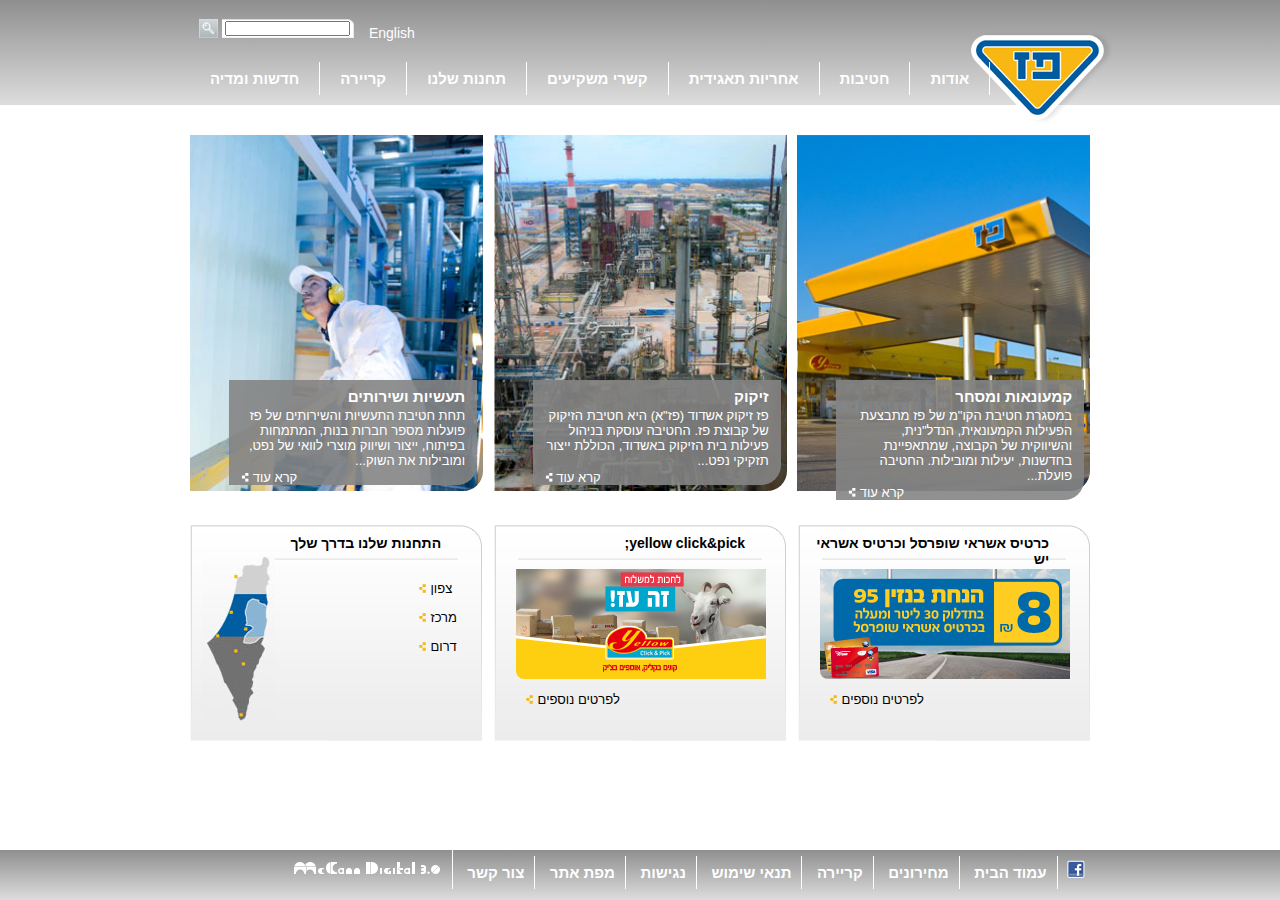
==== index.html @ bcfcae62 "Main menu item location - move a bit down and change the margin of the  sub menu list" ====
<!DOCTYPE html>
<html lang="en">

<head>
    <meta charset="UTF-8">
    <meta name="viewport" content="width=device-width, initial-scale=1.0">
    <meta http-equiv="X-UA-Compatible" content="ie=edge">
    <link rel="stylesheet" href="style.css">
    <title>Document</title>
</head>

<body>
    <header>
        <nav class="container">
            <div class="search">
                <div class="search-inner">
                    <div class="en">
                            <a href="#">
                                English
                            </a>
                        </div>
                
                    <img src="images/search_input.png" alt="">
                    <img src="images/search_button.png" alt="">
                    <div class="search-input">
                        <input type="text" name="search-txt" id="">
                    </div>
                </div>
            </div>
            <div class="logo">
                <img src="images/paz_logo.png" alt="pas-logo">
            </div>
            <ul class="menu-list flex-container">
                <li class="menu-item main-menu-item home">
                    <a href="#">
                        <img src="images/home-active.png" alt="home"> 
                        <!--בית-->
                    </a>
                </li>
                <!-- <img src="images/menu_sep.png" alt="seperator"> -->
                <li class="menu-item dropdown-container main-menu-item">
                    <a href="#">
                        אודות
                    </a>
                    <div class="dropdown-menu">
                        <ul class="sub-menu-list">
                            <li class="menu-item sub-menu-item">
                                <a href="#">
                                    אודות
                                </a>
                            </li>
                            <li class="menu-item sub-menu-item">
                                <a href="#">
                                    הסטוריה
                                </a>
                            </li>
                            <li class="menu-item sub-menu-item">
                                <a href="#">
                                    חזון&nbsp;וערכים
                                </a>
                            </li>
                            <li class="menu-item sub-menu-item">
                                <a href="#">
                                    מבנה&nbsp;הקבוצה
                                </a>
                            </li>
                            <li class="menu-item sub-menu-item">
                                <a href="#">
                                    חברי&nbsp;דירקטוריון
                                </a>
                            </li>
                            <li class="menu-item sub-menu-item">
                                <a href="#">
                                    הנהלת&nbsp;הקבוצה
                                </a>
                            </li>
                            <li class="menu-item sub-menu-item">
                                <a href="#">
                                    פרסים&nbsp;והוקרה
                                </a>
                            </li>
                        </ul>
                    </div>
                </li>
                <!-- <img src="images/menu_sep.png" alt="seperator"> -->
                <li class="menu-item dropdown-container main-menu-item">
                    <a href="#">
                        חטיבות
                    </a>
                    
                    <div class="dropdown-menu">
                        <ul class="sub-menu-list">
                            <li class="menu-item sub-menu-item">
                                <a href="#">
                                    חטיבות
                                </a>
                            </li>
                            <li class="menu-item sub-menu-item">
                                <a href="#">
                                    קמעונאות&nbsp;ומסחר
                                </a>
                            </li>
                            <li class="menu-item sub-menu-item">
                                <a href="#">
                                    תעשיות&nbsp;ושירותים
                                </a>
                            </li>
                            <li class="menu-item sub-menu-item">
                                <a href="#">
                                    זיקוק
                                </a>
                            </li>
                        </ul>
                    </div>
                </li>
                <!-- <img src="images/menu_sep.png" alt="seperator"> -->
                <li class="menu-item dropdown-container main-menu-item">
                    <a href="#">
                        אחריות&nbsp;תאגידית
                    </a>
                    <div class="dropdown-menu">
                        <ul class="sub-menu-list">
                            <li class="menu-item sub-menu-item">
                                <a href="#">
                                    אחריות&nbsp;תאגידית
                                </a>
                            </li>
                            <li class="menu-item sub-menu-item">
                                <a href="#">
                                    הקוד&nbsp;האתי
                                </a>
                            </li>
                            <li class="menu-item sub-menu-item">
                                <a href="#">
                                    מעורבות&nbsp;חברתית
                                </a>
                            </li>
                            <li class="menu-item sub-menu-item">
                                <a href="#">
                                    נגישות
                                </a>
                            </li>
                            <li class="menu-item sub-menu-item">
                                <a href="#">
                                    איכות&nbsp;הסביבה&nbsp;ובטיחות
                                </a>
                            </li>
                            <li class="menu-item sub-menu-item">
                                <a href="#">
                                    דירוג&nbsp;מעלה
                                </a>
                            </li>
                        </ul>
                    </div>
                </li>
                <!-- <img src="images/menu_sep.png" alt="seperator"> -->
                <li class="menu-item dropdown-container main-menu-item">
                    <a href="#">
                        קשרי משקיעים
                    </a>
                    <div class="dropdown-menu">
                        <ul class="sub-menu-list">
                            <li class="menu-item sub-menu-item">
                                <a href="#">
                                    פרופיל&nbsp;חברה
                                </a>
                            </li>
                            <li class="menu-item sub-menu-item">
                                <a href="#">
                                    דו"חות&nbsp;למשקיעים
                                </a>
                            </li>
                            <li class="menu-item sub-menu-item">
                                <a href="#">
                                    כלים&nbsp;למשקיע
                                </a>
                            </li>
                            <li class="menu-item sub-menu-item">
                                <a href="#">
                                    נתוני&nbsp;מניה
                                </a>
                            </li>
                        </ul>
                    </div>
                </li>
                <!-- <img src="images/menu_sep.png" alt="seperator"> -->
                <li class="menu-item dropdown-container main-menu-item">
                    <a href="#">
                        תחנות&nbsp;שלנו
                    </a>
                     
                    <div class="dropdown-menu">
                        <ul class="sub-menu-list">
                            <li class="menu-item sub-menu-item">
                                <a href="#">
                                    התחנות&nbsp;שלנו
                                </a>
                            </li>
                            <li class="menu-item sub-menu-item">
                                <a href="#">
                                    רשימת&nbsp;תחנות
                                </a>
                            </li>
                            <li class="menu-item sub-menu-item">
                                <a href="#">
                                    אמון&nbsp;הציבור
                                </a>
                            </li>
                            <li class="menu-item sub-menu-item">
                                <a href="#">
                                    מועדונים
                                </a>
                            </li>
                        </ul>
                    </div>
                </li>
                <!-- <img src="images/menu_sep.png" alt="seperator"> -->
                <li class="menu-item dropdown-container main-menu-item">
                    <a href="#">
                        קריירה
                    </a>
                    
                    <div class="dropdown-menu">
                        <ul class="sub-menu-list">
                            <li class="menu-item sub-menu-item">
                                <a href="#">
                                    לעבוד&nbsp;בפז
                                </a>
                            </li>
                            <li class="menu-item sub-menu-item">
                                <a href="#">
                                    ניהול&nbsp;תחנת&nbsp;פז
                                </a>
                            </li>
                            <li class="menu-item sub-menu-item">
                                <a href="#">
                                    קריירה
                                </a>
                            </li>

                        </ul>
                    </div>
                </li>
                <!-- <img src="images/menu_sep.png" alt="seperator"> -->
                <li class="menu-item dropdown-container main-menu-item">
                    <a href="#">
                        חדשות&nbsp;ומדיה
                    </a>
                    <div class="dropdown-menu">
                        <ul class="sub-menu-list">
                            <li class="menu-item sub-menu-item">
                                <a href="#">
                                    פרסומות
                                </a>
                            </li>
                            <li class="menu-item sub-menu-item">
                                <a href="#">
                                    הודעות&nbsp;לעיתונות
                                </a>
                            </li>
                        </ul>
                    </div>
                </li>
            </ul>
        </nav>
    </header>
    <main>
        <div class="container">
            <div class="flex-container-cube">
                <div class="img-cube-cont">
                    <img class="img-cube" src="images/1908364606615453350.JPG" alt="">
                    <div class="inner-cube">
                        <div class="inner-cube-content">
                            <h3>קמעונאות ומסחר</h3>
                            <p>
                                במסגרת חטיבת הקו"מ של פז מתבצעת
                                הפעילות הקמעונאית, הנדל"נית, והשיווקית
                                של הקבוצה, שמתאפיינת בחדשנות, יעילות
                                ומובילות. החטיבה פועלת...
                            </p>
                            <div class="inner-cube-link">
                                <a href="#">קרא עוד
                                    <img class="arrow-static" src="images/read_more_white.png" alt="">
                                    <img class="arrow-link" src="images/read_more_yellow.png" alt="">
                                </a>
                            </div>
                        </div>
                    </div>                 
                </div>
                
                <div class="img-cube-cont">
                    <img class="img-cube" src="images/Picture-046410251500.jpg" alt="">
                    <div class="inner-cube">
                        <div class="inner-cube-content">
                            <h3>זיקוק</h3>
                            <p>
                                פז זיקוק אשדוד (פז"א) היא חטיבת הזיקוק
                                    של קבוצת פז. החטיבה עוסקת בניהול פעילות
                                    בית הזיקוק באשדוד, הכוללת ייצור תזקיקי
                                    נפט...
                            </p>
                            <div class="inner-cube-link">
                                <a href="#">קרא עוד 
                                    <img class="arrow-static" src="images/read_more_white.png" alt="">
                                    <img class="arrow-link" src="images/read_more_yellow.png" alt="">
                                </a>
                            </div>
                        </div>
                    </div> 
                </div>
                <div class="img-cube-cont">
                    <img class="img-cube" src="images/291_354410564000.jpg" alt="">
                    <div class="inner-cube">
                        <div class="inner-cube-content">
                            <h3>תעשיות ושירותים</h3>
                            <p> תחת חטיבת התעשיות והשירותים של פז 
                                פועלות מספר חברות בנות, המתמחות 
                                בפיתוח, ייצור ושיווק מוצרי לוואי של נפט,
                                ומובילות את השוק...
                            </p>
                            <div class="inner-cube-link">
                                <a href="#">קרא עוד
                                    <img class="arrow-static" src="images/read_more_white.png" alt="">
                                    <img class="arrow-link" src="images/read_more_yellow.png" alt="">
                                </a>
                            </div>
                        </div>
                    </div>
                </div>
            </div>

            <div class="flex-container-card">
                <div class="img-cube-small">
                    <img src="images/small_cube_bg.png" alt="">
                    <div class="card-title">
                        <h4>כרטיס אשראי שופרסל וכרטיס אשראי יש</h4>
                    </div>
                    <div class="inner-card-content">                       
                        <div class="card-img">
                            <img src="images/paz_250x110059890678.jpg" alt="">
                            <div class="inner-cube-sml-link">
                                <a href="#">
                                    לפרטים נוספים
                                    <img class="arrow-static" src="images/read_more_yellow.png" alt="">
                                    <img class="arrow-link" src="images/read_more_white.png" alt="read_more">
                                </a>
                            </div>
                        </div>
                    </div>
                </div>
                
                <div class="img-cube-small">
                    <img src="images/small_cube_bg.png" alt="">
                    <div class="card-title">
                        <h4>yellow click&pick;</h4>
                    </div>
                    <div class="inner-card-content">                       
                        <div class="card-img">
                            <img src="images/250X110571325734.jpg" alt="">
                            <div class="inner-cube-sml-link">
                                <a href="#">
                                    לפרטים נוספים
                                    <img class="arrow-static" src="images/read_more_yellow.png" alt="">
                                    <img class="arrow-link" src="images/read_more_white.png" alt="read_more">
                                </a>
                            </div>
                        </div>
                    </div>
                </div>
                            
                <div class="img-cube-small">
                    <img src="images/small_cube_bg.png" alt="">
                    <div class="card-title">
                        <h4>התחנות שלנו בדרך שלך</h4>
                    </div>
                    
                    <div class="inner-card-content">
                        <div class="card-content-flex">
                            <div class="legend">
                                <ul>
                                    <li>
                                        <div class="inner-cube-sml-link">
                                            <a href="#">צפון
                                                <img class="arrow-static" src="images/read_more_yellow.png" alt="">
                                                <img class="arrow-link" src="images/read_more_white.png" alt="">
                                            </a>
                                        </div>
                                    </li>
                                    <li>
                                        <div class="inner-cube-sml-link">
                                            <a href="#">מרכז
                                                <img class="arrow-static" src="images/read_more_yellow.png" alt="">
                                                <img class="arrow-link" src="images/read_more_white.png" alt="read_more">
                                            </a>
                                        </div>
                                    </li>
                                    <li>
                                        <div class="inner-cube-sml-link">
                                            <a href="#">דרום
                                                <img class="arrow-static" src="images/read_more_yellow.png" alt="">
                                                <img class="arrow-link" src="images/read_more_white.png" alt="read_more">
                                            </a>
                                        </div>
                                    </li>
                                </ul>
                            </div>
                            <div class="isr-map-content">
                                <img src="images/Untitled-3058756287.jpg" alt="">
                            </div>
                        </div>
                    </div>
                    
                </div>
            </div>
            

        </div>
    </main>
    <footer>
        <div class="container">
<!--         <ul class="menu-list flex-container"> -->
            <ul class="menu-list">
                    <li class="menu-item main-menu-item face-icon">
                        <a href="#">
                            <img src="images/fb_icon.png" alt="face"> 
                        </a>
                    </li>
                    
                    <li class="menu-item footer-menu-item">
                        <a href="#">
                            עמוד הבית
                        </a>
                    </li>

                    <li class="menu-item footer-menu-item">
                        <a href="#">
                            מחירונים
                        </a>
                    </li>
                    <li class="menu-item footer-menu-item">
                        <a href="#">
                            קריירה
                        </a>
                    </li>
                    <li class="menu-item footer-menu-item">
                        <a href="#">
                            תנאי שימוש
                        </a>
                    </li>
                    <li class="menu-item footer-menu-item">
                        <a href="#">
                            נגישות
                        </a>
                    </li>
                    <li class="menu-item footer-menu-item">
                        <a href="#">
                            מפת אתר
                        </a>
                    </li>
                    <li class="menu-item footer-menu-item">
                        <a href="contact.html">
                            צור קשר
                        </a>
                    </li>
                    <li class="menu-item footer-menu-item">
                        <img src="images/white_logo.png" alt="" width="100%">
                    </li>
            </ul>
        </div>
    </footer>
</body>

</html>
---- style.css ----
* {
    box-sizing: border-box;
}

body {
    direction: rtl;
    text-align: right;
    margin: 0;
    font-family: "Arial (Hebrew)", Arial, sans-serif;
    
}
.container {
    width: 900px;
    margin: auto;
}

header {
  height: 105px; 
  background-image: linear-gradient(#8F8F8F,#DDDDDD); 

}
footer {
    position: fixed;
    bottom: 0;
    background-color: lightgray; /* for brwosers that do not support gradient */
    width: 100%;
    background-image: linear-gradient(#8F8F8F,#DDDDDD); 
    height: 50px;
    
}

nav {
    margin: 0;
    position: relative;
}

.menu-list {
    padding: 0;
    margin: 0 auto;
    height: 95px;
}
.logo {
    position: absolute;
    top: 33%;
    right: -2.5%;
}

.sub-menu-list {
    margin: 0;
    margin-top: 6px;
    padding: 0;
    }

.menu-item {
    display: inline-block;
    padding: 8px;  
    
}

.main-menu-item, .footer-menu-item {
    
    font-size: 15px;
    font-weight: 700;
    padding-right: 20px;
    padding-left: 20px;
    border-right-style: solid;
    
    border-width: 1px;
    border-color: white;
}

/* override the foother padding with smaller values */
.footer-menu-item {
    padding-right: 10px;
    padding-left: 10px;
}

.sub-menu-item {
    font-size: 15px;
    display: block;
 
}
.menu-item > a {
    text-decoration: none;
    
}

.main-menu-item  > a, .footer-menu-item > a, .sub-menu-item  > a {

    color: white;
    
}


.main-menu-item > a:hover, .footer-menu-item > a:hover {
    background-color:  rgb(188,188,188);
    color: #0080C2;
    text-decoration: underline;
}

/* do not exist in new menu - therefore remove it */
/*.main-menu-item:hover {
    background-color: rgb(188,188,188); 
}*/

.sub-menu-item:hover > a {
    color: #0080C2;
    text-decoration: underline;
    
}


.sub-menu-item > a:hover {
         color: #0080C2;
     
 }
 

.sub-menu-item:hover {
    background-color: rgb(188,188,188); 
}

.dropdown-container {
    position: relative;
}

/* advice with nir about the width */
.dropdown-menu {
    display: none;
    /* possible to give small min width and then if it is bigger it 
    will be extended, but anotehr option to insure no line break is to use &nbsp; */
    /*min-width: 160px;*/
    position: absolute;
    top: 100%;
    right: 1%;
    background-color: lightgray; /* for browsers not supporting gradient */
    background-image: linear-gradient(#DDDDDD, #8F8F8F); 
    /* we want the menu to be on top of the pictures i picture will get lower z-index */
    z-index: 2;
}
.main-menu-item:hover > .dropdown-menu {
    display: block;
}
.img-cube-cont {
    width: 293px;
    position: relative;
}

.img-cube {
    width: 100%;
    border-bottom-right-radius: 20px;
}

.inner-cube  {
    position: absolute;
    top: 68%;
    right:2%;
    background-color: rgba(132,132, 132, 0.9);
    width: 248px;
    border-bottom-right-radius: 20px;
    
}

.inner-cube-content {
    margin-right: 12px;
    margin-left: 12px;
    color: white;
    font-size: 13px;
 
}

.inner-cube-link {
    display: flex;
    justify-content: flex-end;
}



.inner-cube-link > a {
    text-decoration: none;
    color: white;
    text-align: left;
}

.inner-cube-content > p {
    margin-top: 2px;
    margin-bottom: 2px;
}

.inner-cube-content > h3 {
    margin-top: 8px;
    margin-bottom: 3px;
}

.inner-cube-link > a:hover {
    color: #0080C2;
    text-decoration: underline;
}
.inner-cube-link > a > .arrow-link {
    display: none;
}
.inner-cube-link > a > .arrow-static {
    display: inline;
}


.inner-cube-link > a:hover > .arrow-link {
    display: inline;
}

.inner-cube-link > a:hover > .arrow-static {
    display: none;
}

.inner-cube-link > a:active > .arrow-link {
    display: inline;
}

.inner-cube-link > a:active > .arrow-static {
    display: none;
}

.flex-container {
    display: flex;
    align-items: flex-end;
    justify-content: flex-end;
}

.flex-container-cube {
    margin-top: 30px;
    margin-bottom: 30px;
    width: 100%;
    display: flex;
    align-items: flex-end;
    justify-content: space-between;
}

.flex-container-card {
    justify-content: space-between;
    display: flex;
}

.img-cube-small {
    position: relative;
    
}

.card-title {
    position: absolute;
    top: -4%;
    right: 14%;
    font-size: 14px;
 
    /* as we do not want it to hide the dropdown menu - 
    set the z-index to lower version */
    z-index: 1;
}


.inner-card-content {
    position: absolute;
    width: 280px;
    height: 175px;
    top:13%;
    font-size: 13px;
    
}

.card-content-flex {
    
    justify-content: space-between;
    display: flex;
}

.legend > ul {
    list-style: none;
    padding-right: 25px;
    padding-right: 5pxl

}

.legend > ul > li {
    padding-top: 4px;
    /*margin-top:5px;*/
    
}

.card-description {
    margin-left: 5px;
    margin-right: 25px;
    
}

.card-img {
   margin-left: 20px;
   margin-right: 20px;
   margin-top: 15px;
    
}
.card-img > img {
    border-bottom-left-radius: 8px;
    
}

.inner-cube-sml-link {
    display: flex;
    justify-content: flex-end;
    margin-top: 10px;
}


.inner-cube-sml-link > a {
    text-decoration: none;
    color: black;
    /*text-align: left;*/
}



.inner-cube-sml-link > a:hover {
    color: #0080C2;
    text-decoration: underline;
}
.inner-cube-sml-link > a > .arrow-link {
    display: none;
}
.inner-cube-sml-link > a > .arrow-static {
    display: inline;
}


.inner-cube-sml-link > a:hover > .arrow-link {
    display: inline;
}

.inner-cube-sml-link > a:hover > .arrow-static {
    display: none;
}

.inner-cube-sml-link > a:active > .arrow-link {
    display: inline;
}

.inner-cube-sml-link > a:active > .arrow-static {
    display: none;
}

.home {
    /* not working - need more work - use crop image 
    background: url(images/menu_home.png) -18px 0; */
    padding-left: 5px;
    padding-right: 0px;
    margin-right: 10px; 
    border-right: none;
  } 

  .face-icon {
    padding-left: 5px;
    padding-right: 5px;
    
    border-right: none;
  }

  .search {
      position: absolute;
      left: 1%;
      top: 20%;

  }

  .search-inner {
      position: relative;
  }

  .search-input {
    position: absolute;
    left: 12%;
    top: 1%;
    width:125px;
  }
  .search-input > input {
      width: 100%;
      height: 15px;
  }

  .search-inner > .en {
      display: inline-block;
      margin-left: 10px;
      color: white;
      margin-bottom: 3px;
  }

  .search-inner > .en > a {
    color: white;
    font-size: 14px;
    text-decoration: none;
  }
  .contact-flex {
      display: flex;

  }

 .menu-bar {
     width: 110px;
     margin-top: 30px;
 }

 .menu-bar > img {
     width: 100%;
 }

 .img-cube-med-container {
     position: relative;
     padding-bottom: 20px;
 }
 
 .img-cube-med-title {
     position: absolute;
     top: -1%;
     right: 5%;
     padding-right: 10px;

 }
  
 .img-cube-med-content {
    position: absolute;
    top: 22%;
    right: 5%;
    padding-right: 10px;

 }



.breadcrumb {
    width: 440px;
    font-size: 12px;
    margin-bottom: 20px;
}

.breadcrumb > a {
    text-decoration: none;
    color: black;
}

.breadcrumb > a:hover {
    color: #0080C2;
    text-decoration: underline;
}


 .main-container-flex {
    display: flex;
    justify-content: space-between;
    
}
.contact-layout {
    width: 770px;
    margin-top: 30px;
    margin-right: 20px;
    
}
.page-title {
    width: 440px;
}

.page-title > h1 {
    font-size: 15px;
    color: #727187;
    border-bottom: solid;
    border-bottom-color: #cbcbcb;
    border-bottom-width: 1px;
}
.form-container {
    position: relative;
}

.form-card {
    position: absolute;
    top: 0;
    right: 5%;
    margin-left: 10px;
}

.form-card > h2 {
    color: #005ca0;
    font-size: 15px;
}

.fill-in-desc {
    color: #6d6d6d;
    font-size: 13px;
}

.form-contend > form > small, .text-input > label {
    font-size: 12px;
}

.text-input, .textarea-input, .action-button {
    padding: 2px;
    margin-left: 50px;
    margin-right: 50px;

  }

.text-input {
    display: flex;
    flex-direction: row;
    justify-content: space-between;
  }
  

  .action-button {
      display: flex;
      justify-content: flex-end;

  }

  .action-button > input {
      background-color: #0080C2;
      color: white;
  }
  .img-cube-med-title > h3 {
      color: #005ca0;
      font-size: 15px;
  }
  .img-cube-med-content {
      font-size: 13px;
  }

  .img-cube-med-content > a{
      text-decoration: none;
      color: blue;
  }

  .img-cube-med-content > a:hover {
    text-decoration: underline;
  }
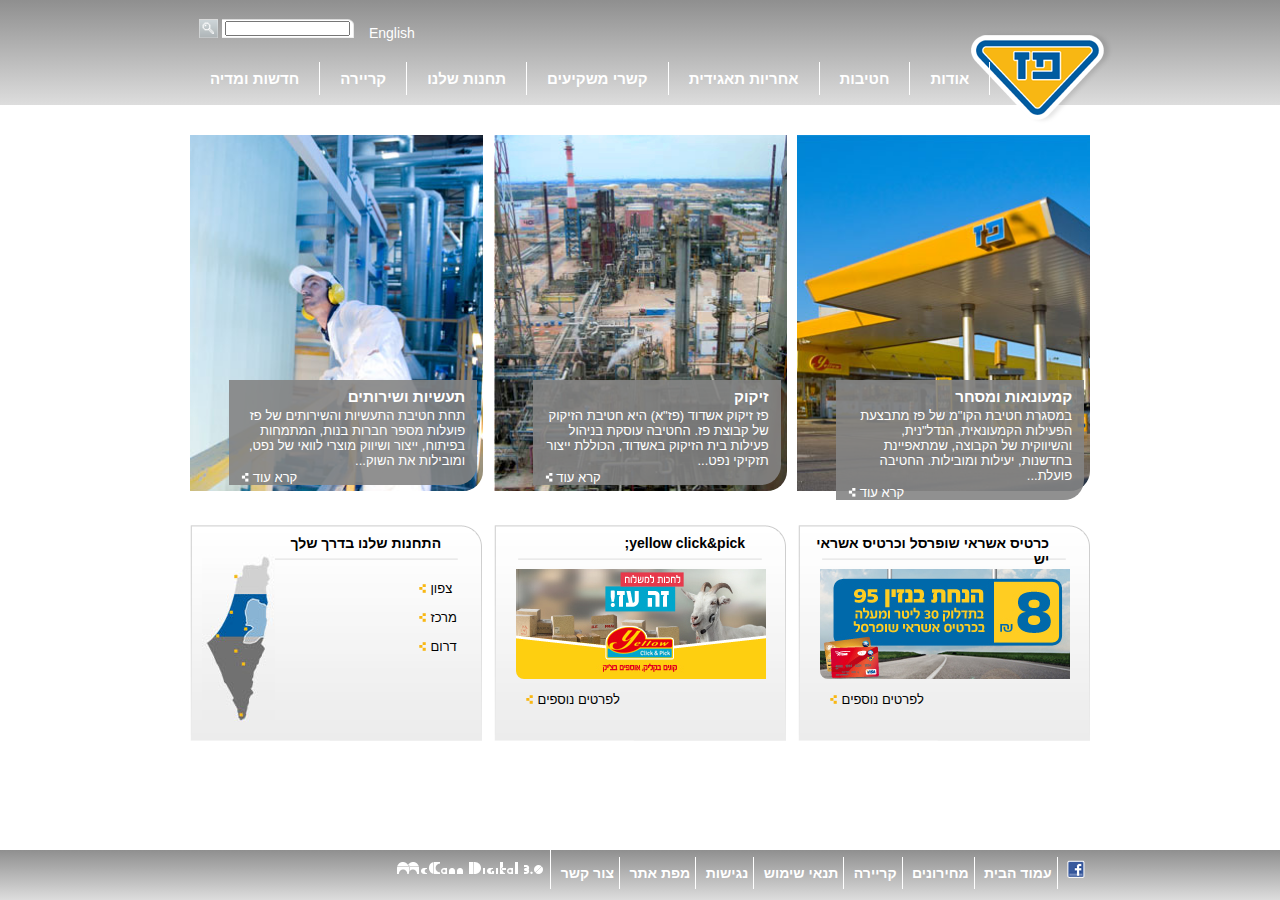
==== commit 446e0a0e: "fix menu item class name for the footer" ====
--- a/index.html
+++ b/index.html
@@ -420,7 +420,7 @@
         <div class="container">
 <!--         <ul class="menu-list flex-container"> -->
             <ul class="menu-list">
-                    <li class="menu-item main-menu-item face-icon">
+                    <li class="menu-item footer-menu-item face-icon">
                         <a href="#">
                             <img src="images/fb_icon.png" alt="face"> 
                         </a>
--- a/style.css
+++ b/style.css
@@ -71,8 +71,9 @@
 
 /* override the foother padding with smaller values */
 .footer-menu-item {
-    padding-right: 10px;
-    padding-left: 10px;
+    padding-right: 5px;
+    padding-left: 5px;
+    font-size: 14px;
 }
 
 .sub-menu-item {
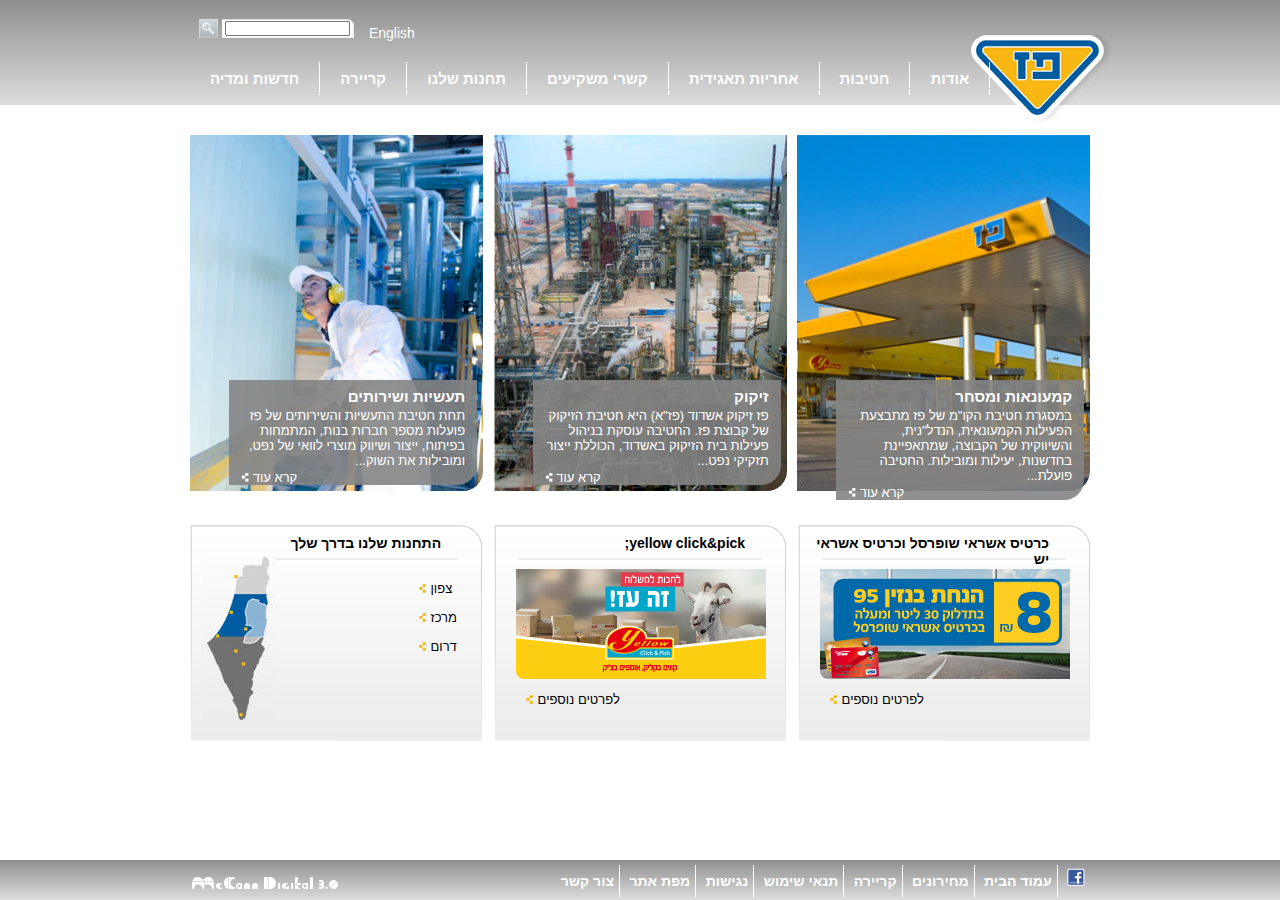
==== commit 63f1bdf0: "handle the small logo at the footer - to be presented on the left side" ====
--- a/index.html
+++ b/index.html
@@ -30,7 +30,7 @@
             <div class="logo">
                 <img src="images/paz_logo.png" alt="pas-logo">
             </div>
-            <ul class="menu-list flex-container">
+            <ul class="main-menu-list">
                 <li class="menu-item main-menu-item home">
                     <a href="#">
                         <img src="images/home-active.png" alt="home"> 
@@ -266,7 +266,7 @@
     </header>
     <main>
         <div class="container">
-            <div class="flex-container-cube">
+            <div class="cube-container">
                 <div class="img-cube-cont">
                     <img class="img-cube" src="images/1908364606615453350.JPG" alt="">
                     <div class="inner-cube">
@@ -329,7 +329,7 @@
                 </div>
             </div>
 
-            <div class="flex-container-card">
+            <div class="card-container">
                 <div class="img-cube-small">
                     <img src="images/small_cube_bg.png" alt="">
                     <div class="card-title">
@@ -418,8 +418,8 @@
     </main>
     <footer>
         <div class="container">
-<!--         <ul class="menu-list flex-container"> -->
-            <ul class="menu-list">
+            <nav class="footer-nav">
+                <ul class="footer-menu-list">
                     <li class="menu-item footer-menu-item face-icon">
                         <a href="#">
                             <img src="images/fb_icon.png" alt="face"> 
@@ -462,10 +462,11 @@
                             צור קשר
                         </a>
                     </li>
-                    <li class="menu-item footer-menu-item">
-                        <img src="images/white_logo.png" alt="" width="100%">
-                    </li>
-            </ul>
+                </ul>
+                <div class="small-logo">
+                    <img src="images/white_logo.png" alt="">
+                </div>
+            </nav> 
         </div>
     </footer>
 </body>
--- a/style.css
+++ b/style.css
@@ -25,7 +25,7 @@
     background-color: lightgray; /* for brwosers that do not support gradient */
     width: 100%;
     background-image: linear-gradient(#8F8F8F,#DDDDDD); 
-    height: 50px;
+    height: 40px;
     
 }
 
@@ -34,10 +34,14 @@
     position: relative;
 }
 
-.menu-list {
+.main-menu-list {
     padding: 0;
     margin: 0 auto;
     height: 95px;
+}
+.footer-menu-list {
+    padding: 0;
+    margin: 0 0; 
 }
 .logo {
     position: absolute;
@@ -53,14 +57,14 @@
 
 .menu-item {
     display: inline-block;
-    padding: 8px;  
-    
-}
-
-.main-menu-item, .footer-menu-item {
-    
     font-size: 15px;
     font-weight: 700;
+
+    padding: 8px;  
+    
+}
+
+.main-menu-item, .footer-menu-item {
     padding-right: 20px;
     padding-left: 20px;
     border-right-style: solid;
@@ -74,24 +78,24 @@
     padding-right: 5px;
     padding-left: 5px;
     font-size: 14px;
+   
+}
+
+/* used to set additional flex attributes*/
+.main-menu-list {
+    display: flex;
+    align-items: flex-end;
+    justify-content: flex-end;
 }
 
 .sub-menu-item {
-    font-size: 15px;
     display: block;
- 
 }
 .menu-item > a {
     text-decoration: none;
-    
-}
-
-.main-menu-item  > a, .footer-menu-item > a, .sub-menu-item  > a {
-
     color: white;
     
 }
-
 
 .main-menu-item > a:hover, .footer-menu-item > a:hover {
     background-color:  rgb(188,188,188);
@@ -110,12 +114,12 @@
     
 }
 
-
+/*
 .sub-menu-item > a:hover {
          color: #0080C2;
      
  }
- 
+ */
 
 .sub-menu-item:hover {
     background-color: rgb(188,188,188); 
@@ -221,24 +225,19 @@
     display: none;
 }
 
-.flex-container {
-    display: flex;
-    align-items: flex-end;
-    justify-content: flex-end;
-}
-
-.flex-container-cube {
+
+.cube-container {
+    display: flex;
     margin-top: 30px;
     margin-bottom: 30px;
     width: 100%;
-    display: flex;
     align-items: flex-end;
     justify-content: space-between;
 }
 
-.flex-container-card {
+.card-container {
     justify-content: space-between;
-    display: flex;
+     display: flex;
 }
 
 .img-cube-small {
@@ -537,4 +536,14 @@
   .img-cube-med-content > a:hover {
     text-decoration: underline;
   }
-
+.footer-nav { 
+    display: flex;
+    justify-content: space-between;
+    align-items: flex-end;
+}
+  .small_logo {
+      width: 120px;
+  }
+  .small_logo > img {
+      width: 100%;
+  }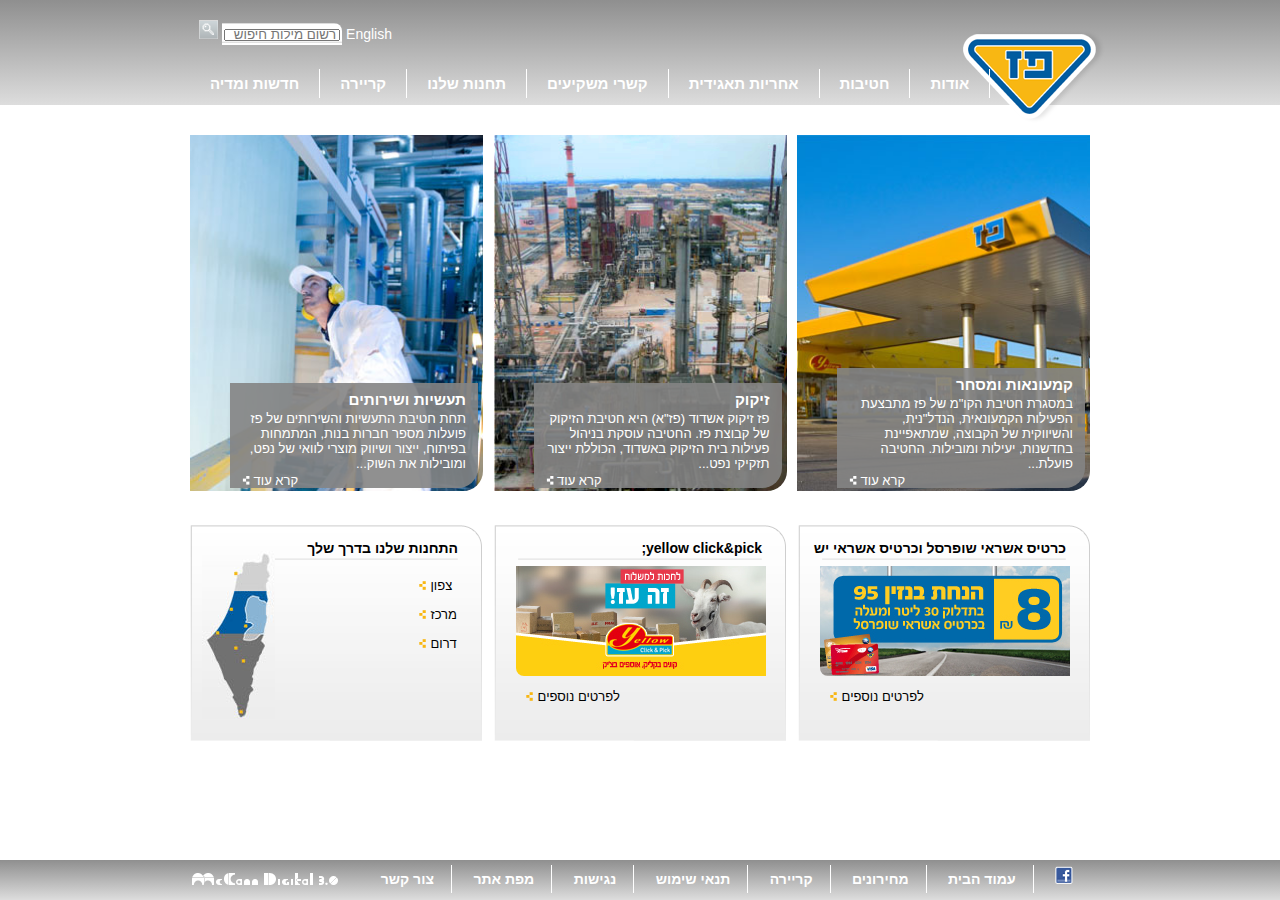
==== commit 946e25df: "update based on Nir comments" ====
--- a/index.html
+++ b/index.html
@@ -13,255 +13,255 @@
     <header>
         <nav class="container">
             <div class="search">
-                <div class="search-inner">
-                    <div class="en">
-                            <a href="#">
-                                English
-                            </a>
-                        </div>
-                
-                    <img src="images/search_input.png" alt="">
+                <div class="search-inner"> 
+                    <a href="#">
+                        English
+                    </a>
+                    
+                    
+                    <div class="search-input">
+                        <input type="text" name="search-txt" placeholder="רשום מילות חיפוש" id="">
+                    </div>
                     <img src="images/search_button.png" alt="">
-                    <div class="search-input">
-                        <input type="text" name="search-txt" id="">
-                    </div>
-                </div>
+                </div> 
             </div>
             <div class="logo">
                 <img src="images/paz_logo.png" alt="pas-logo">
             </div>
-            <ul class="main-menu-list">
-                <li class="menu-item main-menu-item home">
-                    <a href="#">
-                        <img src="images/home-active.png" alt="home"> 
-                        <!--בית-->
-                    </a>
-                </li>
-                <!-- <img src="images/menu_sep.png" alt="seperator"> -->
-                <li class="menu-item dropdown-container main-menu-item">
-                    <a href="#">
-                        אודות
-                    </a>
-                    <div class="dropdown-menu">
-                        <ul class="sub-menu-list">
-                            <li class="menu-item sub-menu-item">
-                                <a href="#">
-                                    אודות
-                                </a>
-                            </li>
-                            <li class="menu-item sub-menu-item">
-                                <a href="#">
-                                    הסטוריה
-                                </a>
-                            </li>
-                            <li class="menu-item sub-menu-item">
-                                <a href="#">
-                                    חזון&nbsp;וערכים
-                                </a>
-                            </li>
-                            <li class="menu-item sub-menu-item">
-                                <a href="#">
-                                    מבנה&nbsp;הקבוצה
-                                </a>
-                            </li>
-                            <li class="menu-item sub-menu-item">
-                                <a href="#">
-                                    חברי&nbsp;דירקטוריון
-                                </a>
-                            </li>
-                            <li class="menu-item sub-menu-item">
-                                <a href="#">
-                                    הנהלת&nbsp;הקבוצה
-                                </a>
-                            </li>
-                            <li class="menu-item sub-menu-item">
-                                <a href="#">
-                                    פרסים&nbsp;והוקרה
-                                </a>
-                            </li>
-                        </ul>
-                    </div>
-                </li>
-                <!-- <img src="images/menu_sep.png" alt="seperator"> -->
-                <li class="menu-item dropdown-container main-menu-item">
-                    <a href="#">
-                        חטיבות
-                    </a>
-                    
-                    <div class="dropdown-menu">
-                        <ul class="sub-menu-list">
-                            <li class="menu-item sub-menu-item">
-                                <a href="#">
-                                    חטיבות
-                                </a>
-                            </li>
-                            <li class="menu-item sub-menu-item">
-                                <a href="#">
-                                    קמעונאות&nbsp;ומסחר
-                                </a>
-                            </li>
-                            <li class="menu-item sub-menu-item">
-                                <a href="#">
-                                    תעשיות&nbsp;ושירותים
-                                </a>
-                            </li>
-                            <li class="menu-item sub-menu-item">
-                                <a href="#">
-                                    זיקוק
-                                </a>
-                            </li>
-                        </ul>
-                    </div>
-                </li>
-                <!-- <img src="images/menu_sep.png" alt="seperator"> -->
-                <li class="menu-item dropdown-container main-menu-item">
-                    <a href="#">
-                        אחריות&nbsp;תאגידית
-                    </a>
-                    <div class="dropdown-menu">
-                        <ul class="sub-menu-list">
-                            <li class="menu-item sub-menu-item">
-                                <a href="#">
-                                    אחריות&nbsp;תאגידית
-                                </a>
-                            </li>
-                            <li class="menu-item sub-menu-item">
-                                <a href="#">
-                                    הקוד&nbsp;האתי
-                                </a>
-                            </li>
-                            <li class="menu-item sub-menu-item">
-                                <a href="#">
-                                    מעורבות&nbsp;חברתית
-                                </a>
-                            </li>
-                            <li class="menu-item sub-menu-item">
-                                <a href="#">
-                                    נגישות
-                                </a>
-                            </li>
-                            <li class="menu-item sub-menu-item">
-                                <a href="#">
-                                    איכות&nbsp;הסביבה&nbsp;ובטיחות
-                                </a>
-                            </li>
-                            <li class="menu-item sub-menu-item">
-                                <a href="#">
-                                    דירוג&nbsp;מעלה
-                                </a>
-                            </li>
-                        </ul>
-                    </div>
-                </li>
-                <!-- <img src="images/menu_sep.png" alt="seperator"> -->
-                <li class="menu-item dropdown-container main-menu-item">
-                    <a href="#">
-                        קשרי משקיעים
-                    </a>
-                    <div class="dropdown-menu">
-                        <ul class="sub-menu-list">
-                            <li class="menu-item sub-menu-item">
-                                <a href="#">
-                                    פרופיל&nbsp;חברה
-                                </a>
-                            </li>
-                            <li class="menu-item sub-menu-item">
-                                <a href="#">
-                                    דו"חות&nbsp;למשקיעים
-                                </a>
-                            </li>
-                            <li class="menu-item sub-menu-item">
-                                <a href="#">
-                                    כלים&nbsp;למשקיע
-                                </a>
-                            </li>
-                            <li class="menu-item sub-menu-item">
-                                <a href="#">
-                                    נתוני&nbsp;מניה
-                                </a>
-                            </li>
-                        </ul>
-                    </div>
-                </li>
-                <!-- <img src="images/menu_sep.png" alt="seperator"> -->
-                <li class="menu-item dropdown-container main-menu-item">
-                    <a href="#">
-                        תחנות&nbsp;שלנו
-                    </a>
-                     
-                    <div class="dropdown-menu">
-                        <ul class="sub-menu-list">
-                            <li class="menu-item sub-menu-item">
-                                <a href="#">
-                                    התחנות&nbsp;שלנו
-                                </a>
-                            </li>
-                            <li class="menu-item sub-menu-item">
-                                <a href="#">
-                                    רשימת&nbsp;תחנות
-                                </a>
-                            </li>
-                            <li class="menu-item sub-menu-item">
-                                <a href="#">
-                                    אמון&nbsp;הציבור
-                                </a>
-                            </li>
-                            <li class="menu-item sub-menu-item">
-                                <a href="#">
-                                    מועדונים
-                                </a>
-                            </li>
-                        </ul>
-                    </div>
-                </li>
-                <!-- <img src="images/menu_sep.png" alt="seperator"> -->
-                <li class="menu-item dropdown-container main-menu-item">
-                    <a href="#">
-                        קריירה
-                    </a>
-                    
-                    <div class="dropdown-menu">
-                        <ul class="sub-menu-list">
-                            <li class="menu-item sub-menu-item">
-                                <a href="#">
-                                    לעבוד&nbsp;בפז
-                                </a>
-                            </li>
-                            <li class="menu-item sub-menu-item">
-                                <a href="#">
-                                    ניהול&nbsp;תחנת&nbsp;פז
-                                </a>
-                            </li>
-                            <li class="menu-item sub-menu-item">
-                                <a href="#">
-                                    קריירה
-                                </a>
-                            </li>
-
-                        </ul>
-                    </div>
-                </li>
-                <!-- <img src="images/menu_sep.png" alt="seperator"> -->
-                <li class="menu-item dropdown-container main-menu-item">
-                    <a href="#">
-                        חדשות&nbsp;ומדיה
-                    </a>
-                    <div class="dropdown-menu">
-                        <ul class="sub-menu-list">
-                            <li class="menu-item sub-menu-item">
-                                <a href="#">
-                                    פרסומות
-                                </a>
-                            </li>
-                            <li class="menu-item sub-menu-item">
-                                <a href="#">
-                                    הודעות&nbsp;לעיתונות
-                                </a>
-                            </li>
-                        </ul>
-                    </div>
-                </li>
-            </ul>
+            <div class="menu-container">
+                <ul class="main-menu-list">
+                    <li class="menu-item main-menu-item home">
+                        <a href="#">
+                            <img src="images/home-active.png" alt="home"> 
+                            <!--בית-->
+                        </a>
+                    </li>
+                    <!-- <img src="images/menu_sep.png" alt="seperator"> -->
+                    <li class="menu-item dropdown-container main-menu-item">
+                        <a href="#">
+                            אודות
+                        </a>
+                        <div class="dropdown-menu">
+                            <ul class="sub-menu-list">
+                                <li class="menu-item sub-menu-item">
+                                    <a href="#">
+                                        אודות
+                                    </a>
+                                </li>
+                                <li class="menu-item sub-menu-item">
+                                    <a href="#">
+                                        הסטוריה
+                                    </a>
+                                </li>
+                                <li class="menu-item sub-menu-item">
+                                    <a href="#">
+                                        חזון&nbsp;וערכים
+                                    </a>
+                                </li>
+                                <li class="menu-item sub-menu-item">
+                                    <a href="#">
+                                        מבנה&nbsp;הקבוצה
+                                    </a>
+                                </li>
+                                <li class="menu-item sub-menu-item">
+                                    <a href="#">
+                                        חברי&nbsp;דירקטוריון
+                                    </a>
+                                </li>
+                                <li class="menu-item sub-menu-item">
+                                    <a href="#">
+                                        הנהלת&nbsp;הקבוצה
+                                    </a>
+                                </li>
+                                <li class="menu-item sub-menu-item">
+                                    <a href="#">
+                                        פרסים&nbsp;והוקרה
+                                    </a>
+                                </li>
+                            </ul>
+                        </div>
+                    </li>
+                    <!-- <img src="images/menu_sep.png" alt="seperator"> -->
+                    <li class="menu-item dropdown-container main-menu-item">
+                        <a href="#">
+                            חטיבות
+                        </a>
+                        
+                        <div class="dropdown-menu">
+                            <ul class="sub-menu-list">
+                                <li class="menu-item sub-menu-item">
+                                    <a href="#">
+                                        חטיבות
+                                    </a>
+                                </li>
+                                <li class="menu-item sub-menu-item">
+                                    <a href="#">
+                                        קמעונאות&nbsp;ומסחר
+                                    </a>
+                                </li>
+                                <li class="menu-item sub-menu-item">
+                                    <a href="#">
+                                        תעשיות&nbsp;ושירותים
+                                    </a>
+                                </li>
+                                <li class="menu-item sub-menu-item">
+                                    <a href="#">
+                                        זיקוק
+                                    </a>
+                                </li>
+                            </ul>
+                        </div>
+                    </li>
+                    <!-- <img src="images/menu_sep.png" alt="seperator"> -->
+                    <li class="menu-item dropdown-container main-menu-item">
+                        <a href="#">
+                            אחריות&nbsp;תאגידית
+                        </a>
+                        <div class="dropdown-menu">
+                            <ul class="sub-menu-list">
+                                <li class="menu-item sub-menu-item">
+                                    <a href="#">
+                                        אחריות&nbsp;תאגידית
+                                    </a>
+                                </li>
+                                <li class="menu-item sub-menu-item">
+                                    <a href="#">
+                                        הקוד&nbsp;האתי
+                                    </a>
+                                </li>
+                                <li class="menu-item sub-menu-item">
+                                    <a href="#">
+                                        מעורבות&nbsp;חברתית
+                                    </a>
+                                </li>
+                                <li class="menu-item sub-menu-item">
+                                    <a href="#">
+                                        נגישות
+                                    </a>
+                                </li>
+                                <li class="menu-item sub-menu-item">
+                                    <a href="#">
+                                        איכות&nbsp;הסביבה&nbsp;ובטיחות
+                                    </a>
+                                </li>
+                                <li class="menu-item sub-menu-item">
+                                    <a href="#">
+                                        דירוג&nbsp;מעלה
+                                    </a>
+                                </li>
+                            </ul>
+                        </div>
+                    </li>
+                    <!-- <img src="images/menu_sep.png" alt="seperator"> -->
+                    <li class="menu-item dropdown-container main-menu-item">
+                        <a href="#">
+                            קשרי משקיעים
+                        </a>
+                        <div class="dropdown-menu">
+                            <ul class="sub-menu-list">
+                                <li class="menu-item sub-menu-item">
+                                    <a href="#">
+                                        פרופיל&nbsp;חברה
+                                    </a>
+                                </li>
+                                <li class="menu-item sub-menu-item">
+                                    <a href="#">
+                                        דו"חות&nbsp;למשקיעים
+                                    </a>
+                                </li>
+                                <li class="menu-item sub-menu-item">
+                                    <a href="#">
+                                        כלים&nbsp;למשקיע
+                                    </a>
+                                </li>
+                                <li class="menu-item sub-menu-item">
+                                    <a href="#">
+                                        נתוני&nbsp;מניה
+                                    </a>
+                                </li>
+                            </ul>
+                        </div>
+                    </li>
+                    <!-- <img src="images/menu_sep.png" alt="seperator"> -->
+                    <li class="menu-item dropdown-container main-menu-item">
+                        <a href="#">
+                            תחנות&nbsp;שלנו
+                        </a>
+                        
+                        <div class="dropdown-menu">
+                            <ul class="sub-menu-list">
+                                <li class="menu-item sub-menu-item">
+                                    <a href="#">
+                                        התחנות&nbsp;שלנו
+                                    </a>
+                                </li>
+                                <li class="menu-item sub-menu-item">
+                                    <a href="#">
+                                        רשימת&nbsp;תחנות
+                                    </a>
+                                </li>
+                                <li class="menu-item sub-menu-item">
+                                    <a href="#">
+                                        אמון&nbsp;הציבור
+                                    </a>
+                                </li>
+                                <li class="menu-item sub-menu-item">
+                                    <a href="#">
+                                        מועדונים
+                                    </a>
+                                </li>
+                            </ul>
+                        </div>
+                    </li>
+                    <!-- <img src="images/menu_sep.png" alt="seperator"> -->
+                    <li class="menu-item dropdown-container main-menu-item">
+                        <a href="#">
+                            קריירה
+                        </a>
+                        
+                        <div class="dropdown-menu">
+                            <ul class="sub-menu-list">
+                                <li class="menu-item sub-menu-item">
+                                    <a href="#">
+                                        לעבוד&nbsp;בפז
+                                    </a>
+                                </li>
+                                <li class="menu-item sub-menu-item">
+                                    <a href="#">
+                                        ניהול&nbsp;תחנת&nbsp;פז
+                                    </a>
+                                </li>
+                                <li class="menu-item sub-menu-item">
+                                    <a href="#">
+                                        קריירה
+                                    </a>
+                                </li>
+
+                            </ul>
+                        </div>
+                    </li>
+                    <!-- <img src="images/menu_sep.png" alt="seperator"> -->
+                    <li class="menu-item dropdown-container main-menu-item">
+                        <a href="#">
+                            חדשות&nbsp;ומדיה
+                        </a>
+                        <div class="dropdown-menu">
+                            <ul class="sub-menu-list">
+                                <li class="menu-item sub-menu-item">
+                                    <a href="#">
+                                        פרסומות
+                                    </a>
+                                </li>
+                                <li class="menu-item sub-menu-item">
+                                    <a href="#">
+                                        הודעות&nbsp;לעיתונות
+                                    </a>
+                                </li>
+                            </ul>
+                        </div>
+                    </li>
+                </ul>
+            </div>
         </nav>
     </header>
     <main>
--- a/style.css
+++ b/style.css
@@ -33,11 +33,13 @@
     margin: 0;
     position: relative;
 }
+.menu-container {
+    padding-top: 20px;
+}
 
 .main-menu-list {
     padding: 0;
     margin: 0 auto;
-    height: 95px;
 }
 .footer-menu-list {
     padding: 0;
@@ -45,8 +47,8 @@
 }
 .logo {
     position: absolute;
-    top: 33%;
-    right: -2.5%;
+    top: 30px;
+    right: -15px;
 }
 
 .sub-menu-list {
@@ -60,13 +62,13 @@
     font-size: 15px;
     font-weight: 700;
 
-    padding: 8px;  
+    padding: 6px;  
     
 }
 
 .main-menu-item, .footer-menu-item {
-    padding-right: 20px;
-    padding-left: 20px;
+    padding-right: 8px;
+    padding-left: 8px;
     border-right-style: solid;
     
     border-width: 1px;
@@ -94,6 +96,7 @@
 .menu-item > a {
     text-decoration: none;
     color: white;
+    padding: 12px;
     
 }
 
@@ -129,7 +132,7 @@
     position: relative;
 }
 
-/* advice with nir about the width */
+
 .dropdown-menu {
     display: none;
     /* possible to give small min width and then if it is bigger it 
@@ -158,8 +161,8 @@
 
 .inner-cube  {
     position: absolute;
-    top: 68%;
-    right:2%;
+    bottom: 7px;
+    right: 5px;
     background-color: rgba(132,132, 132, 0.9);
     width: 248px;
     border-bottom-right-radius: 20px;
@@ -237,7 +240,9 @@
 
 .card-container {
     justify-content: space-between;
-     display: flex;
+    display: flex;
+    margin-bottom: 50px;
+
 }
 
 .img-cube-small {
@@ -247,8 +252,8 @@
 
 .card-title {
     position: absolute;
-    top: -4%;
-    right: 14%;
+    top: -4px;
+    right: 24px;
     font-size: 14px;
  
     /* as we do not want it to hide the dropdown menu - 
@@ -261,7 +266,7 @@
     position: absolute;
     width: 280px;
     height: 175px;
-    top:13%;
+    top: 26px;
     font-size: 13px;
     
 }
@@ -362,35 +367,36 @@
   }
 
   .search {
-      position: absolute;
-      left: 1%;
-      top: 20%;
-
-  }
+      padding-top: 20px;
+      /* addition from en inner class */
+      display: flex;
+      justify-content: flex-end;
+      margin-left: 2px;
+      color: white;
+      margin-bottom: 3px;
+
+  }
+  
 
   .search-inner {
-      position: relative;
-  }
+      width: 200px;
+
+  } 
 
   .search-input {
-    position: absolute;
-    left: 12%;
-    top: 1%;
-    width:125px;
+    display: inline-block;
+    width: 60%;
+    background-image: url("images/search_input.png");
+    padding: 2px;
+    border-top-right-radius: 8px;
   }
   .search-input > input {
       width: 100%;
-      height: 15px;
-  }
-
-  .search-inner > .en {
-      display: inline-block;
-      margin-left: 10px;
-      color: white;
-      margin-bottom: 3px;
-  }
-
-  .search-inner > .en > a {
+      height: 12px;
+      
+  }
+
+  .search-inner > a {
     color: white;
     font-size: 14px;
     text-decoration: none;
@@ -416,21 +422,19 @@
  
  .img-cube-med-title {
      position: absolute;
-     top: -1%;
-     right: 5%;
+     top: 3px;
+     right: 15px;
      padding-right: 10px;
 
  }
   
  .img-cube-med-content {
     position: absolute;
-    top: 22%;
-    right: 5%;
+    top: 45px;
+    right: 15px;
     padding-right: 10px;
 
  }
-
-
 
 .breadcrumb {
     width: 440px;
